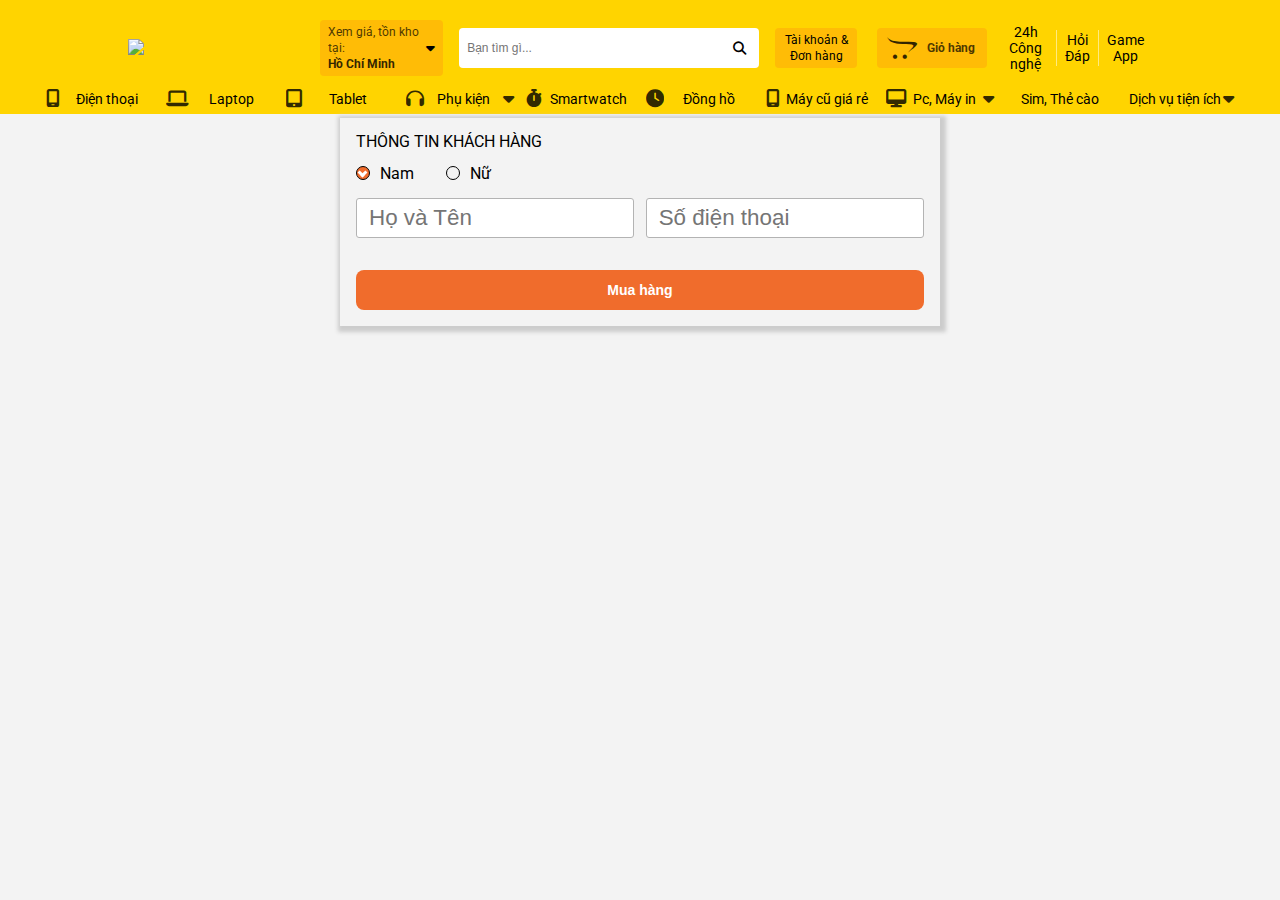
==== cart.html @ ae02efee "10/07 - form-validation" ====
<!DOCTYPE html>
<html lang="en">
    <head>
        <meta charset="UTF-8" />
        <meta http-equiv="X-UA-Compatible" content="IE=edge" />
        <meta name="viewport" content="width=device-width, initial-scale=1.0" />
        <title>Thế Giới Laptop</title>
        <link rel="stylesheet" href="https://cdnjs.cloudflare.com/ajax/libs/normalize/8.0.1/normalize.min.css" />
        <link rel="stylesheet" href="./assets/css/base.css" />
        <link rel="stylesheet" href="./assets/css/style.css" />
        <link rel="stylesheet" href="https://cdnjs.cloudflare.com/ajax/libs/font-awesome/6.4.0/css/all.min.css" />
        <style>
            @import url('https://fonts.googleapis.com/css2?family=Roboto:wght@300;400;500;700;900&display=swap');
        </style>
    </head>
    <body>
        <div id="main">
            <header class="header">
                <div class="header__top">
                    <a href="index.html" class="header__top-logo">
                        <img class="header__top-logo-img" src="https://cdn.haitrieu.com/wp-content/uploads/2021/11/Logo-The-Gioi-Di-Dong-MWG-B-H.png" />
                    </a>
                    <div class="header__top-place">
                        <div class="header__top-place--left">
                            <p class="header__top-place-title">Xem giá, tồn kho tại:</p>
                            <p class="header__top-place-location">Hồ Chí Minh</p>
                        </div>
                        <div class="header__top-place--right">
                            <i class="header__top-place-icon fa-solid fa-caret-down"></i>
                        </div>
                    </div>
                    <div class="header__top-search">
                        <input type="text" class="header__top-search-input" placeholder="Bạn tìm gì..." />
                        <button class="header__top-search-btn">
                            <i class="fa-solid fa-magnifying-glass"></i>
                        </button>
                    </div>
                    <div class="header__top-oder-infor">
                        <p class="header__top-oder-infor-title">Tài khoản & Đơn hàng</p>
                    </div>
                    <a href="cart.html" class="header__top-cart" id="cart">
                        <i class="header__top-cart-icon fa-brands fa-opencart"></i>
                        <div class="header__top-cart-number"></div>
                        <p class="header__top-cart-title">Giỏ hàng</p>
                    </a>
                    <div class="header__top-news">
                        <p class="header__top-news-item">24h Công nghệ</p>
                        <div class="header__top-news-split"></div>
                        <p class="header__top-news-item">Hỏi Đáp</p>
                        <div class="header__top-news-split"></div>
                        <p class="header__top-news-item">Game App</p>
                    </div>
                </div>
                <ul class="nav__items">
                    <li class="nav__item">
                        <a href="#" class="nav__item-link">
                            <i class="nav__item-icon fa-solid fa-mobile-screen"></i>
                            <p class="nav__item-title">Điện thoại</p>
                        </a>
                    </li>
                    <li class="nav__item">
                        <a href="#" class="nav__item-link">
                            <i class="nav__item-icon fa-solid fa-laptop"></i>
                            <p class="nav__item-title">Laptop</p>
                        </a>
                    </li>
                    <li class="nav__item">
                        <a href="#" class="nav__item-link">
                            <i class="nav__item-icon fa-solid fa-tablet-screen-button"></i>
                            <p class="nav__item-title">Tablet</p>
                        </a>
                    </li>
                    <li class="nav__item">
                        <a href="#" class="nav__item-link">
                            <i class="nav__item-icon fa-solid fa-headphones"></i>
                            <p class="nav__item-title">Phụ kiện</p>
                            <i class="nav__item-icon fa-solid fa-caret-down"></i>
                        </a>
                    </li>
                    <li class="nav__item">
                        <a href="#" class="nav__item-link">
                            <i class="nav__item-icon fa-solid fa-stopwatch"></i>
                            <p class="nav__item-title">Smartwatch</p>
                        </a>
                    </li>
                    <li class="nav__item">
                        <a href="#" class="nav__item-link">
                            <i class="nav__item-icon fa-solid fa-clock"></i>
                            <p class="nav__item-title">Đồng hồ</p>
                        </a>
                    </li>
                    <li class="nav__item">
                        <a href="#" class="nav__item-link">
                            <i class="nav__item-icon fa-solid fa-mobile-screen"></i>
                            <p class="nav__item-title">Máy cũ giá rẻ</p>
                        </a>
                    </li>
                    <li class="nav__item">
                        <a href="#" class="nav__item-link">
                            <i class="nav__item-icon fa-solid fa-desktop"></i>
                            <p class="nav__item-title">Pc, Máy in</p>
                            <i class="nav__item-icon fa-solid fa-caret-down"></i>
                        </a>
                    </li>
                    <li class="nav__item">
                        <a href="#" class="nav__item-link">
                            <p class="nav__item-title">Sim, Thẻ cào</p>
                        </a>
                    </li>
                    <li class="nav__item">
                        <a href="#" class="nav__item-link">
                            <p class="nav__item-title">Dịch vụ tiện ích</p>
                            <i class="nav__item-icon fa-solid fa-caret-down"></i>
                        </a>
                    </li>
                </ul>
            </header>
            <div class="cart--empty">
                <i class="cart-icon fa-solid fa-cart-arrow-down"></i>
                <p class="cart-title">Không có sản phẩm nào trong giỏ hàng</p>
                <a href="index.html" class="backhome">VỀ TRANG CHỦ</a>
            </div>
            <div class="cart"></div>
            <div class="customer">
                <p class="customer__title">THÔNG TIN KHÁCH HÀNG</p>
                <div class="customer__sex">
                    <label class="container"
                        >Nam
                        <input class="checkbox" type="checkbox" onclick="handleChecked(0)" checked="true" />
                        <span class="checkmark"></span>
                    </label>
                    <label class="container"
                        >Nữ
                        <input class="checkbox" type="checkbox" onclick="handleChecked(1)" />
                        <span class="checkmark"></span>
                    </label>
                </div>
                <form class="form" id="form-1">
                    <div class="form-input">
                        <div class="form-group">
                            <label for="fullname" class="form-label"></label>
                            <input id="fullname" name="fullname" rules="required|name" class="form-control" type="text" placeholder="Họ và Tên" />
                            <span class="form-message"></span>
                        </div>
                        <div class="form-group">
                            <label for="phonenumber" class="form-label"></label>
                            <input maxlength="10" id="phonenumber" name="phonenumber" rules="required|number|min:10" class="form-control" type="text" placeholder="Số điện thoại" />
                            <span class="form-message"></span>
                        </div>
                    </div>
                    <button class="form-submit">Mua hàng</button>
                </form>
            </div>
        </div>
    </body>
    <script type="module" src="./cart.js"></script>
    <script type="module" src="./Data.js"></script>
    <script src="./validator.js"></script>
    <script>
        Validator('#form-1');
    </script>
</html>
---- assets/css/base.css ----
:root {
    --primary-color: #ffd400;
    --background-color: #f3f3f3;
}

* {
    margin: 0;
    padding: 0;
    box-sizing: border-box;
}

html {
    font-size: 100%;
    line-height: 16px;
    font-family: 'Roboto', sans-serif;
    box-sizing: border-box;
}

a {
    color: black;
    text-decoration: none;
}
---- assets/css/style.css ----
#main {
    width: 100%;
    height: 100vh;
    overflow-y: scroll;
    overflow-x: hidden;
    background-color: var(--background-color);
}

.header {
    width: 100%;
    height: 114px;
    background-color: var(--primary-color);
    display: flex;
    flex-direction: column;
    justify-content: space-between;
}

.header__top {
    max-width: 1200px;
    min-width: 1024px;
    margin: 0 auto;
    padding-top: 12px;
    display: flex;
    align-items: center;
}

.header__top-logo {
    width: 18%;
}

.header__top-logo-img {
    width: 100%;
}

.header__top-logo:hover {
    cursor: pointer;
}

.header__top-place {
    width: 12%;
    margin: 0 16px 0 8px;
    padding: 4px 8px;
    background-color: #ffbc06;
    border-radius: 4px;
    display: flex;
    align-items: center;
    justify-content: space-between;
}

.header__top-place:hover {
    cursor: pointer;
}

.header__top-place--left {
    font-size: 12px;
}

.header__top-place-title {
    opacity: 0.7;
}

.header__top-place-location {
    font-weight: bold;
    opacity: 0.8;
}

.header__top-place-icon {
    font-size: 14px;
}

.header__top-search {
    width: 300px;
    height: 40px;
    display: flex;
    overflow: hidden;
    border-radius: 4px;
}

.header__top-search-input {
    border: none;
    outline: none;
    flex: 1;
    padding: 0 8px;
    font-size: 12px;
    caret-color: var(--primary-color);
}

.header__top-search-btn {
    background-color: #fff;
    border: none;
    width: 40px;
    height: 40px;
}

.header__top-search-btn:hover {
    cursor: pointer;
}

.header__top-oder-infor {
    font-size: 12px;
    width: 8%;
    padding: 4px 6px;
    background-color: #ffbc06;
    border-radius: 4px;
    margin-left: 16px;
    text-align: center;
}

.header__top-oder-infor:hover {
    cursor: pointer;
}

.header__top-cart {
    font-size: 12px;
    background-color: #ffbc06;
    border-radius: 4px;
    margin-left: 20px;
    display: flex;
    align-items: center;
    position: relative;
}

.header__top-cart:hover {
    cursor: pointer;
}

.header__top-cart-icon {
    font-size: 24px;
    padding: 8px 10px;
    opacity: 0.8;
}

.header__top-cart-number {
    font-size: 12px;
    line-height: 12px;
    position: absolute;
    top: 16px;
    left: 18px;
    background-color: red;
    padding: 1px;
    border-radius: 4px;
    color: #fff;
    display: none;
}

.header__top-cart-title {
    font-size: 12px;
    font-weight: bold;
    padding-right: 12px;
    opacity: 0.7;
}

.header__top-news {
    font-size: 14px;
    margin-left: 8px;
    display: flex;
    align-items: center;
    justify-content: space-between;
    text-align: center;
    flex: 1;
}

.header__top-news-item {
    padding: 12px 8px;
}

.header__top-news-item:hover {
    cursor: pointer;
}

.header__top-news-split {
    width: 2px;
    height: 36px;
    opacity: 0.5;
    background-color: #fff;
}

.nav__items {
    display: flex;
    max-width: 1200px;
    min-width: 1024px;
    flex: 1;
    margin: 0 auto;
    list-style-type: none;
}

.nav__item {
    height: 100%;
    width: 120px;
    padding: 4px 6px;
}

.nav__item-link {
    display: flex;
    align-items: center;
    justify-content: space-between;
    text-decoration: none;
    color: black;
    height: 100%;
}

.nav__item-icon {
    font-size: 18px;
    opacity: 0.8;
}

.nav__item-title {
    text-align: center;
    flex: 1;
    font-size: 14px;
}

.banner {
    max-width: 100%;
    min-width: 1200px;
    height: 450px;
    margin: 0 auto;
    overflow: hidden;
}

.banner__img {
    display: block;
    width: 100%;
    height: 100%;
    margin: 0 auto;
    object-fit: cover;
}

.slider {
    width: 1200px;
    height: 180px;
    margin: 0 auto;
    position: relative;
    top: -90px;
    display: flex;
    align-items: center;
}

.slider__btn-left {
    position: absolute;
    left: -16px;
    width: 44px;
    height: 44px;
    border-radius: 50%;
    border: none;
    box-shadow: 1px #ccc;
    opacity: 0.8;
    z-index: 10;
}

.slider__btn-left:hover {
    cursor: pointer;
    opacity: 0.9;
    transform: scale(1.1);
}

.slider__btn-right {
    position: absolute;
    right: -16px;
    width: 44px;
    height: 44px;
    border-radius: 50%;
    border: none;
    box-shadow: 1px #ccc;
    opacity: 0.8;
}

.slider__btn-right:hover {
    cursor: pointer;
    opacity: 0.9;
    transform: scale(1.1);
}

.boc {
    display: flex;
    min-width: 1200px;
    height: 180px;
    overflow-x: scroll;
    overflow-y: hidden;
    white-space: nowrap;
    scroll-behavior: smooth;
}

.boc::-webkit-scrollbar {
    display: none;
}

.images--slider {
    width: 1200px;
    height: 180px;
    display: flex;
    justify-content: space-between;
    flex: 1;
}

.image--slider {
    margin: 0 6px;
    border-radius: 16px;
}

.deal {
    width: 1200px;
    margin: 0 auto;
    padding: 20px;
    background-color: #ff685f;
    border-radius: 14px;
    display: flex;
    align-items: center;
    justify-content: space-between;
    position: relative;
}

.deal__content {
    display: flex;
    flex-direction: column;
    width: 100%;
}

.deal__header {
    width: 100%;
    height: 70px;
    display: flex;
    align-items: center;
    margin-bottom: 4px;
}

.deal__btn-left {
    width: 28px;
    height: 56px;
    border: none;
    border-radius: 4px;
    opacity: 0.8;
    position: absolute;
    left: 0;
}

.deal__btn-left:hover {
    opacity: 0.5;
    cursor: pointer;
}

.deal__btn-right {
    width: 28px;
    height: 56px;
    border: none;
    border-radius: 4px;
    opacity: 0.8;
    position: absolute;
    right: 0;
}

.deal__btn-right:hover {
    opacity: 0.5;
    cursor: pointer;
}

.deal__header-icon {
    width: 32px;
    height: 70px;
    margin-right: 12px;
}

.deal .header__main {
    height: 100%;
    display: flex;
    flex-direction: column;
    justify-content: space-evenly;
}

.deal .header__main-title {
    color: #ffe818;
    font-weight: 600;
    font-size: 26px;
    line-height: 1;
}

.header__main-countdown {
    display: flex;
    align-items: center;
}

.header__main-countdown-title {
    font-size: 14px;
    color: #fff;
    margin-right: 8px;
}

.header__main-countdown-time {
    display: flex;
}

.hour {
    font-size: 14px;
    line-height: 14px;
    color: #fff;
    background-color: black;
    padding: 6px 8px;
    margin: 0 4px;
    border-radius: 8px;
    position: relative;
}

.hour::after {
    content: ':';
    position: absolute;
    right: -6px;
    font-size: 16px;
}

.minute {
    font-size: 14px;
    line-height: 14px;
    color: #fff;
    background-color: black;
    padding: 6px 8px;
    margin: 0 4px;
    border-radius: 8px;
    position: relative;
}

.minute::after {
    content: ':';
    position: absolute;
    font-size: 16px;
    right: -6px;
}

.second {
    font-size: 14px;
    line-height: 14px;
    color: #fff;
    background-color: black;
    padding: 6px 8px;
    margin: 0 4px;
    border-radius: 8px;
}

.deal__header-listing-timeline {
    height: 100%;
    flex: 1;
    text-align: center;
    display: flex;
    flex-direction: column;
    justify-content: space-evenly;
    align-items: center;
    color: #fff;
}

.deal__header-listing-timeline .title {
    font-size: 18px;
    font-weight: 400;
    margin-bottom: 8px;
}

.deal__header-listing-timeline .timeline {
    font-size: 22px;
    font-weight: 500;
    margin-bottom: 8px;
}

.deal__header-listing-timeline .underline {
    background-color: #fff;
    width: 44px;
    height: 4px;
    border-radius: 8px;
}

.deal-products {
    width: 100%;
}

.product-item {
    display: inline-flex;
    flex-direction: column;
    justify-content: center;
    align-items: center;
    width: 180px;
    background-color: #fff;
    border-radius: 8px;
    overflow: hidden;
    margin: 7px 5px;
    padding: 24px 0;
}

.product-item:hover .product-item__name {
    color: #288ad6;
}

@keyframes slideTop {
    from {
        transform: translateY(0);
    }
    to {
        transform: translateY(-8px);
    }
}

.product-item:hover .product-item__img {
    animation: slideTop 0.5s;
}

.product-item__img {
    width: 100%;
    height: 180px;
}

.product-item__name {
    display: flex;
    align-items: center;
    height: 32px;
    text-align: center;
    font-size: 16px;
    margin: 8px 4px;
}

.product-item--newprice {
    color: red;
    font-weight: 600;
}

.product-item--oldprice {
    opacity: 0.6;
    font-size: 14px;
}

.deal__seeAll {
    margin: 0 auto;
    display: block;
    padding: 12px 88px;
    border: none;
    border-radius: 4px;
}

.deal__seeAll:hover {
    cursor: pointer;
}

.deal__seeAll-icon {
    margin-left: 4px;
    font-size: 12px;
    opacity: 0.8;
}

.cart--empty {
    width: 1200px;
    margin: 0 auto;
    height: 100vh;
    overflow: hidden;
    text-align: center;
    display: none;
}

.cart-icon {
    font-size: 60px;
    color: red;
    margin-top: 100px;
}

.cart-title {
    font-size: 14px;
    opacity: 0.8;
    margin: 16px 0;
}

.backhome {
    width: 500px;
    margin: 0 auto;
    display: block;
    padding: 12px 0;
    border: 1px solid #288ad6;
    border-radius: 4px;
    font-weight: 600;
    color: #288ad6;
}

.cart {
    width: 600px;
    margin: 0 auto;
}

.cart__nav {
    font-size: 14px;
    padding: 8px;
    display: flex;
    justify-content: space-between;
}

.cart__backhome {
    color: #288ad6;
}

.cart__products {
    width: 600px;
    border-radius: 2px;
    box-shadow: 2px 2px 4px 4px #ccc;
}

.cart__product {
    border-top: 1px solid #ccc;
    padding: 16px 32px;
}

.cart__product-top {
    display: flex;
}

.cart__product-img {
    width: 75px;
    height: 75px;
}

.product__details {
    width: 100%;
    display: flex;
    justify-content: space-between;
}

.product__name {
    margin-left: 12px;
    font-size: 14px;
    font-weight: 500;
    opacity: 0.8;
}

.product__color {
    display: flex;
    align-items: center;
    margin-top: 32px;
    color: #288ad6;
}

.product__color-name {
    margin: 0 2px;
}

.product__color-dropdown {
    margin-top: -4px;
    margin-left: 2px;
}

.product__amount {
    display: flex;
    flex-direction: column;
    justify-content: space-between;
    font-size: 14px;
}

.product__amount-money {
    text-align: right;
}

.product__amount-money--newprice {
    color: red;
}

.product__amount-money--oldprice {
    color: #aaa;
}

.product__amount-quantity {
    width: 100px;
    height: 32px;
    display: flex;
    align-items: center;
    justify-content: space-between;
    border: 1px solid #ccc;
}

.product__amount-minus {
    height: 32px;
    width: 32px;
}

.product__amount-plus {
    height: 32px;
    width: 32px;
}

.cart__product-del {
    display: flex;
    margin-top: 8px;
}

.price {
    padding: 0 32px;
    display: flex;
    justify-content: space-between;
}

.total__products {
    padding-bottom: 16px;
}

.total__price {
    color: red;
}

.productDetail {
    width: 1200px;
    margin: 0 auto;
}

.productDetail-name {
    margin: 16px 0;
    padding-bottom: 16px;
    font-size: 18px;
    font-weight: 700;
    opacity: 0.8;
    border-bottom: 1px solid #aaa;
}

.productDetail-main {
    display: flex;
}

.info {
    flex: 1;
    padding: 32px 16px;
}

.quantity__wrapper {
    display: flex;
    align-items: center;
    width: 54px;
}

.quantity {
    text-align: center;
    flex: 1;
}

.customer {
    width: 600px;
    margin: 0 auto;
    background-color: #f3f3f3;
    margin-top: 4px;
    padding: 16px;
    box-shadow: 2px 2px 4px 4px #ccc;
}

.customer__title {
    margin-bottom: 16px;
}

.customer__sex {
    display: flex;
    align-items: center;
}

.container {
    display: block;
    position: relative;
    padding-left: 24px;
    cursor: pointer;
    user-select: none;
}

.container:first-child {
    margin-right: 32px;
}

/* Hide the browser's default checkbox */
.container input {
    position: absolute;
    opacity: 0;
    cursor: pointer;
    height: 0;
    width: 0;
}

/* Create a custom checkbox */
.checkmark {
    position: absolute;
    top: 0;
    left: 0;
    height: 14px;
    width: 14px;
    border: 1px solid #000;
    border-radius: 15px;
}

/* On mouse-over, add a grey background color */
.container:hover input ~ .checkmark {
    background-color: #ddd;
}

/* When the checkbox is checked, add a background */
input:checked ~ .checkmark {
    background-color: #f06c2c;
}

/* Create the checkmark/indicator (hidden when not checked) */
.checkmark:after {
    content: '';
    position: absolute;
    display: none;
}

/* Show the checkmark when checked */
input:checked ~ .checkmark:after {
    display: block;
}

/* Style the checkmark/indicator */
.checkmark:after {
    left: 2px;
    top: 2px;
    width: 4px;
    height: 4px;
    border: solid white;
    border-width: 0 3px 3px 0;
    transform: rotate(45deg);
}

.form {
    margin-top: 16px;
    text-align: center;
    border-radius: 2px;
    align-self: center;
}

.form-input {
    display: flex;
    justify-content: space-between;
}

.form-group {
    display: flex;
    flex-direction: column;
    max-width: 49%;
    margin-bottom: 16px;
}

.form-label,
.form-message {
    text-align: left;
}

.form-control {
    height: 40px;
    padding: 8px 12px;
    border: 1px solid #b3b3b3;
    border-radius: 3px;
    outline: none;
    font-size: 1.4rem;
}

.form-control:hover {
    border-color: #f06c2c;
}

.form-group.invalid .form-control {
    border-color: #f33a58;
}

.form-group.invalid .form-message {
    color: #f33a58;
}

.form-message {
    font-size: 14px;
    line-height: 14px;
    padding: 4px 0 0;
    color: #f33a58;
    text-align: center;
}

.form-submit {
    outline: none;
    background-color: #f06c2c;
    margin-top: 12px;
    padding: 12px 16px;
    font-weight: 600;
    color: #fff;
    border: none;
    width: 100%;
    font-size: 14px;
    border-radius: 8px;
    cursor: pointer;
}

.form-submit:hover {
    background-color: #f06c2c;
}
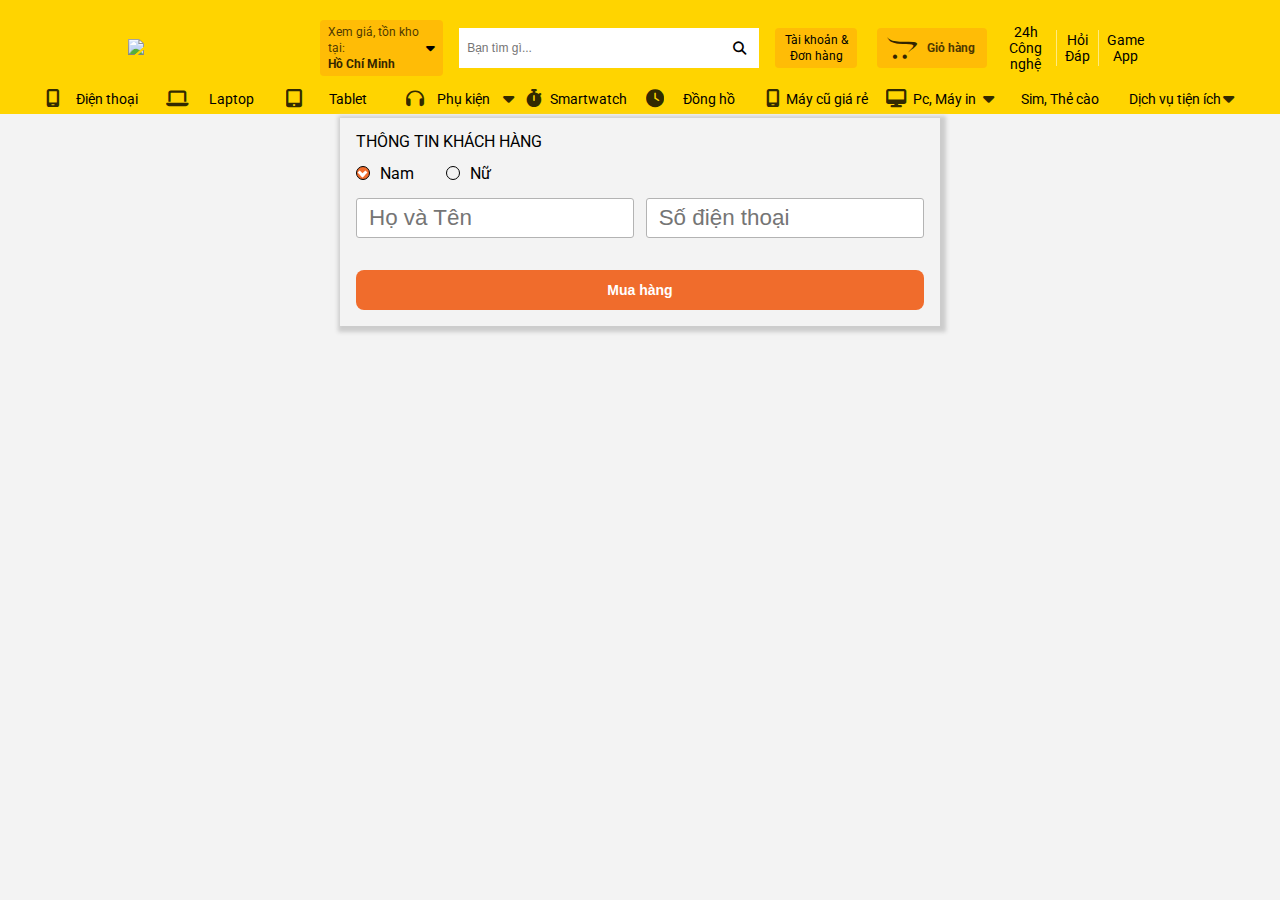
==== commit 34b8263f: "18/07_update-slider" ====
--- a/cart.html
+++ b/cart.html
@@ -126,12 +126,12 @@
                 <div class="customer__sex">
                     <label class="container"
                         >Nam
-                        <input class="checkbox" type="checkbox" onclick="handleChecked(0)" checked="true" />
+                        <input name="gender" value="Nam" class="checkbox" type="checkbox" onclick="handleChecked(0)" checked="true" />
                         <span class="checkmark"></span>
                     </label>
                     <label class="container"
                         >Nữ
-                        <input class="checkbox" type="checkbox" onclick="handleChecked(1)" />
+                        <input name="gender" value="Nữ" class="checkbox" type="checkbox" onclick="handleChecked(1)" />
                         <span class="checkmark"></span>
                     </label>
                 </div>
@@ -139,7 +139,7 @@
                     <div class="form-input">
                         <div class="form-group">
                             <label for="fullname" class="form-label"></label>
-                            <input id="fullname" name="fullname" rules="required|name" class="form-control" type="text" placeholder="Họ và Tên" />
+                            <input id="fullname" name="fullname" rules="required|name|max:30" class="form-control" type="text" placeholder="Họ và Tên" />
                             <span class="form-message"></span>
                         </div>
                         <div class="form-group">
@@ -154,9 +154,28 @@
         </div>
     </body>
     <script type="module" src="./cart.js"></script>
-    <script type="module" src="./Data.js"></script>
+    <!-- <script type="module" src="./Data.js"></script> -->
     <script src="./validator.js"></script>
     <script>
-        Validator('#form-1');
+        var form = new Validator('#form-1');
+        form.onSubmit = (data) => {
+            var inputs = document.querySelectorAll('input[name="gender"]');
+            for (var input of inputs) {
+                if (input.checked) {
+                    data[input.name] = input.value;
+                }
+            }
+            var cartInfo = JSON.parse(localStorage.getItem('CartData'));
+            data['purchaseinfor'] = [];
+            cartInfo.forEach((cI) => {
+                var phoneInfo = {};
+                phoneInfo['name'] = cI.name;
+                phoneInfo['price'] = cI.newPrice;
+                phoneInfo['quantity'] = cI.quantity;
+                phoneInfo['intoMoney'] = cI.quantity * cI.newPrice;
+                data['purchaseinfor'].push(phoneInfo);
+            });
+            console.log(data);
+        };
     </script>
 </html>
--- a/assets/css/style.css
+++ b/assets/css/style.css
@@ -72,8 +72,8 @@
     width: 300px;
     height: 40px;
     display: flex;
-    overflow: hidden;
     border-radius: 4px;
+    position: relative;
 }
 
 .header__top-search-input {
@@ -94,6 +94,57 @@
 
 .header__top-search-btn:hover {
     cursor: pointer;
+}
+
+.header__top-search-result {
+    max-height: 200px;
+    position: absolute;
+    top: 50px;
+    border-radius: 4px;
+    overflow: hidden;
+    background-color: #fff;
+    z-index: 2;
+    overflow-y: scroll;
+    padding: 8px 0;
+    box-shadow: 0 5px 8px rgba(0, 0, 0, 0.08);
+}
+
+.header__top-search-result::-webkit-scrollbar {
+    display: none;
+}
+
+.result-item {
+    cursor: pointer;
+    display: flex;
+    width: 300px;
+    height: 60px;
+    padding: 8px 8px;
+}
+
+.result-item:hover {
+    background-color: #eee;
+}
+
+.result-item-info {
+    width: 82%;
+}
+
+.result-item-img {
+    margin-right: 8px;
+}
+
+.result-item-name {
+    height: 50%;
+    line-height: 22px;
+    white-space: nowrap;
+    overflow: hidden;
+    text-overflow: ellipsis;
+}
+
+.result-item-price {
+    color: #f70712;
+    height: 50%;
+    line-height: 22px;
 }
 
 .header__top-oder-infor {
@@ -719,9 +770,137 @@
 }
 
 .quantity__wrapper {
-    display: flex;
-    align-items: center;
-    width: 54px;
+    margin: 16px 0;
+    width: 100px;
+    height: 32px;
+    display: flex;
+    align-items: center;
+    justify-content: space-between;
+    border: 1px solid #ccc;
+}
+
+.quantity__wrapper .minus {
+    cursor: pointer;
+    width: 32px;
+    height: 32px;
+}
+
+.quantity__wrapper .plus {
+    cursor: pointer;
+    width: 32px;
+    height: 32px;
+}
+
+.add-cart--btn {
+    border-radius: 4px;
+    border: 2px solid black;
+    background-color: transparent;
+    color: black;
+    font-size: 20px;
+    padding: 8px 16px;
+}
+
+.add-cart--btn:hover {
+    cursor: pointer;
+    background-color: black;
+    color: #fff;
+    font-weight: 600;
+    transition-duration: 500ms;
+    transform: scale(1.05);
+}
+
+/* ============== Toast Message ============== */
+#toast {
+    position: fixed;
+    top: 114px;
+    right: 32px;
+    z-index: 2;
+}
+
+.toast {
+    display: flex;
+    align-items: center;
+    min-width: 400px;
+    max-width: 450px;
+    background-color: #fff;
+    border-radius: 2px;
+    padding: 20px 0;
+    border-left: 4px solid;
+    box-shadow: 0 5px 8px rgba(0, 0, 0, 0.08);
+    transition: all linear 0.3s;
+}
+
+@keyframes slideInLeft {
+    from {
+        transform: translateX(calc(100% + 32px));
+        opacity: 0;
+    }
+    to {
+        transform: translateX(0);
+        opacity: 1;
+    }
+}
+
+@keyframes fadeOut {
+    to {
+        opacity: 0;
+    }
+}
+
+.toast--success {
+    border-color: #47d864;
+}
+
+.toast--success .toast__icon {
+    color: #47d864;
+}
+
+.toast--error {
+    border-color: #ff623d;
+}
+
+.toast--error .toast__icon {
+    color: #ff623d;
+}
+
+.toast + .toast {
+    margin-top: 24px;
+}
+
+.toast__icon {
+    font-size: 24px;
+}
+
+.toast__icon,
+.toast__close {
+    padding: 0 16px;
+}
+
+.toast__body {
+    flex-grow: 1;
+}
+
+.toast__title {
+    font-size: 16px;
+    font-weight: 600;
+    color: #333;
+}
+
+.toast__message {
+    font-size: 14px;
+    line-height: 1.5;
+    margin-top: 6px;
+    color: #888;
+}
+
+.toast__close {
+    font-size: 20px;
+    color: rgba(0, 0, 0, 0.3);
+    cursor: pointer;
+}
+
+.toast__close:hover {
+    opacity: 0.6;
 }
 
 .quantity {
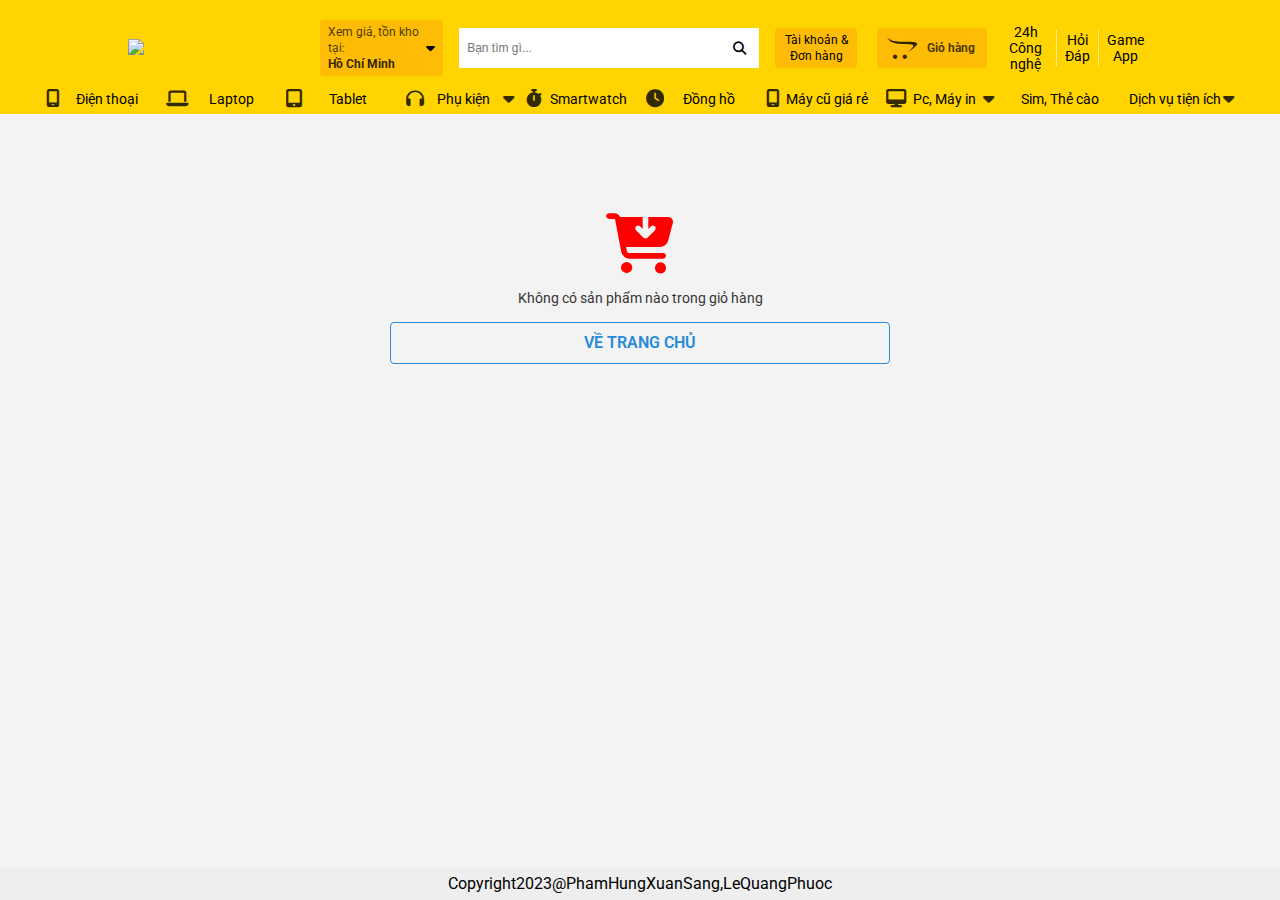
==== commit 2e47734b: "31/07_done" ====
--- a/cart.html
+++ b/cart.html
@@ -4,7 +4,7 @@
         <meta charset="UTF-8" />
         <meta http-equiv="X-UA-Compatible" content="IE=edge" />
         <meta name="viewport" content="width=device-width, initial-scale=1.0" />
-        <title>Thế Giới Laptop</title>
+        <title>Shop Điện Thoại</title>
         <link rel="stylesheet" href="https://cdnjs.cloudflare.com/ajax/libs/normalize/8.0.1/normalize.min.css" />
         <link rel="stylesheet" href="./assets/css/base.css" />
         <link rel="stylesheet" href="./assets/css/style.css" />
@@ -148,13 +148,20 @@
                             <span class="form-message"></span>
                         </div>
                     </div>
+                    <div class="form-input">
+                        <div class="form-group">
+                            <label for="address" class="form-label"></label>
+                            <input maxlength="10" id="address" name="address" rules="required" class="form-control" type="text" placeholder="Địa chỉ" />
+                            <span class="form-message"></span>
+                        </div>
+                    </div>
                     <button class="form-submit">Mua hàng</button>
                 </form>
             </div>
+            <section style="position: fixed; bottom: 0; margin-top: 32px; width: 100vw; height: 32px; background-color: #eee"><p style="text-align: center; line-height: 32px">Copyright2023@PhamHungXuanSang,LeQuangPhuoc</p></section>
         </div>
     </body>
     <script type="module" src="./cart.js"></script>
-    <!-- <script type="module" src="./Data.js"></script> -->
     <script src="./validator.js"></script>
     <script>
         var form = new Validator('#form-1');
@@ -175,7 +182,44 @@
                 phoneInfo['intoMoney'] = cI.quantity * cI.newPrice;
                 data['purchaseinfor'].push(phoneInfo);
             });
-            console.log(data);
+            // console.log(data);
+            let sum = 0;
+            let overlay = document.createElement('div');
+            overlay.classList.add('overlay');
+            // overlay.style = 'position:fixed;top:0;left:0;right:0;bottom:0;background-color:rgba(0,0,0,0.4);';
+            overlay.innerHTML = `<div class='bill'>
+                    <h2 class='bill-shop-name'>Shop Điện Thoại</h2>
+                    <h3 style='text-align:center;margin:16px 0;color:#ccc;'>Cảm ơn Quý khách!</h3>
+                    <h4 class='bill-shop-label'>Hoá đơn thanh toán</h4>
+                    <p class='bill-shop-info'>Ngày mua hàng: ${new Date().getDate()}/${new Date().getMonth()}/${new Date().getFullYear()}</p>
+                    <p class='bill-shop-info'>${data.gender == 'Nam' ? 'Anh: ' : 'Chị: '}${data.fullname}</p>
+                    <p class='bill-shop-info'>${data.phonenumber ? 'Số điện thoại: ' : ''}${data.phonenumber}</p>
+                    <p class='bill-shop-info'>${data.address ? 'Địa chỉ: ' : ''}${data.address}</p>
+                    <table style='border: 1px solid #ddd;width:100%;'>
+                        <tr style='border: 1px solid #ddd;'>
+                            <th style='border: 1px solid #ddd;'>STT</th>
+                            <th style='border: 1px solid #ddd;'>Tên Hàng</th>
+                            <th style='border: 1px solid #ddd;'>Đơn Giá</th>
+                            <th style='border: 1px solid #ddd;'>Số Lượng</th>
+                            <th style='border: 1px solid #ddd;'>Thành Tiền</th>
+                        </tr>
+                        ${data.purchaseinfor
+                            .map((phone, index) => {
+                                sum += phone.intoMoney;
+                                return `<tr style='border: 1px solid #ddd;'>
+                                    <th style='border: 1px solid #ddd;'>${index + 1}</th>
+                                    <th style='border: 1px solid #ddd;'>${phone.name}</th>
+                                    <th style='border: 1px solid #ddd;'>${phone.price.toLocaleString()}</th>
+                                    <th style='border: 1px solid #ddd;'>${phone.quantity}</th>
+                                    <th style='border: 1px solid #ddd;'>${phone.intoMoney.toLocaleString()}</th>
+                                </tr>`;
+                            })
+                            .join('')}
+                    </table>
+                        <h3 style='margin-top:8px;text-align:right;margin:16px 0;'>Tổng tiền: ${sum.toLocaleString()} đ</h3>
+                    <div style='text-align:right;'><button class="bill-confirm" onclick="closeForm()">Xác Nhận</button></div>
+                </div>`;
+            document.querySelector('body').appendChild(overlay);
         };
     </script>
 </html>
--- a/assets/css/style.css
+++ b/assets/css/style.css
@@ -375,36 +375,6 @@
     margin-bottom: 4px;
 }
 
-.deal__btn-left {
-    width: 28px;
-    height: 56px;
-    border: none;
-    border-radius: 4px;
-    opacity: 0.8;
-    position: absolute;
-    left: 0;
-}
-
-.deal__btn-left:hover {
-    opacity: 0.5;
-    cursor: pointer;
-}
-
-.deal__btn-right {
-    width: 28px;
-    height: 56px;
-    border: none;
-    border-radius: 4px;
-    opacity: 0.8;
-    position: absolute;
-    right: 0;
-}
-
-.deal__btn-right:hover {
-    opacity: 0.5;
-    cursor: pointer;
-}
-
 .deal__header-icon {
     width: 32px;
     height: 70px;
@@ -525,7 +495,7 @@
     flex-direction: column;
     justify-content: center;
     align-items: center;
-    width: 180px;
+    width: 183.3px;
     background-color: #fff;
     border-radius: 8px;
     overflow: hidden;
@@ -547,7 +517,7 @@
 }
 
 .product-item:hover .product-item__img {
-    animation: slideTop 0.5s;
+    animation: slideTop 0.5s forwards;
 }
 
 .product-item__img {
@@ -572,24 +542,6 @@
 .product-item--oldprice {
     opacity: 0.6;
     font-size: 14px;
-}
-
-.deal__seeAll {
-    margin: 0 auto;
-    display: block;
-    padding: 12px 88px;
-    border: none;
-    border-radius: 4px;
-}
-
-.deal__seeAll:hover {
-    cursor: pointer;
-}
-
-.deal__seeAll-icon {
-    margin-left: 4px;
-    font-size: 12px;
-    opacity: 0.8;
 }
 
 .cart--empty {
@@ -909,6 +861,7 @@
 }
 
 .customer {
+    display: none;
     width: 600px;
     margin: 0 auto;
     background-color: #f3f3f3;
@@ -1061,3 +1014,58 @@
 .form-submit:hover {
     background-color: #f06c2c;
 }
+
+.overlay {
+    position: fixed;
+    top: 0;
+    left: 0;
+    right: 0;
+    bottom: 0;
+    background-color: rgba(0, 0, 0, 0.4);
+}
+
+.bill {
+    padding: 16px 16px;
+    width: 400px;
+    background-color: #fff;
+    position: fixed;
+    top: calc(50% - 200px);
+    left: calc(50% - 200px);
+    border-radius: 8px;
+    animation: modalFadeIn ease 0.3s;
+}
+
+.bill-shop-name,
+.bill-shop-label {
+    text-align: center;
+    padding: 12px;
+}
+
+.bill-shop-info {
+    padding: 8px 0;
+}
+
+.bill-confirm {
+    border: 1px solid #ddd;
+    margin-top: 8px;
+    padding: 4px 8px;
+    border-radius: 4px;
+    background-color: #2f98fa;
+    color: #fff;
+}
+
+.bill-confirm:hover {
+    cursor: pointer;
+    font-weight: 500;
+    transition: 0.5s;
+    transform: scale(1.05);
+}
+
+@keyframes modalFadeIn {
+    from {
+        transform: translateY(-200px);
+    }
+    to {
+        transform: translateY(0px);
+    }
+}
